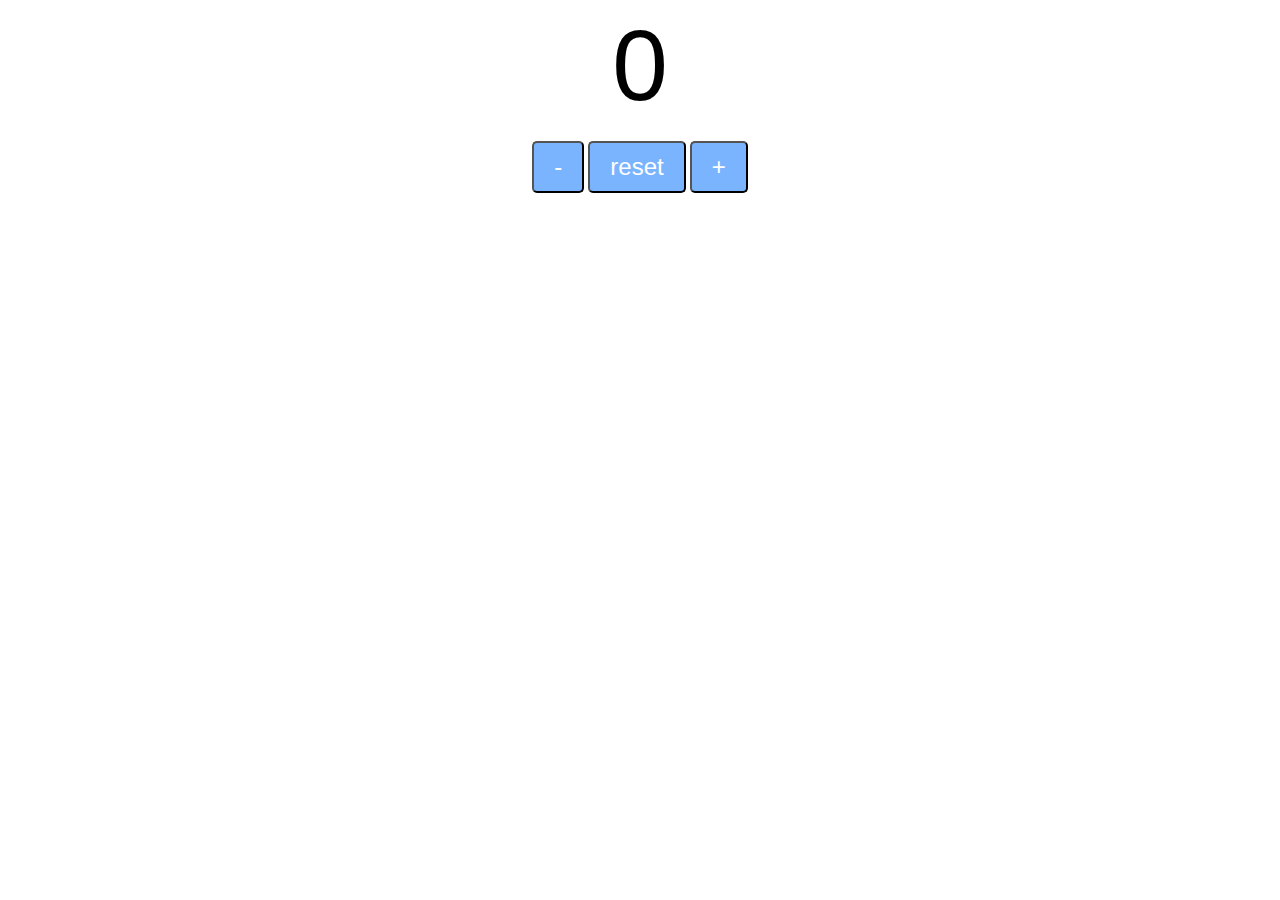
==== index.html @ 077f30b2 "Add files via upload" ====
<!DOCTYPE html>
<html lang="en">
<head>
    <meta charset="UTF-8">
    <meta name="viewport" content="width=device-width, initial-scale=1.0">
    <title>Death Counter</title>
    <link rel="stylesheet" href="style.css">
</head>
<body>
    <label id="countLabel">0</label><br>
    <div id="btnContainer">
        <button id="decreaseBtn" class="buttons">-</button>
        <button id="resetBtn" class="buttons">reset</button>
        <button id="increaseBtn" class="buttons">+</button>
    </div>
    
    <script src="index.js"></script>
</body>
</html>
---- style.css ----
#countLabel{
    display: block;
    text-align: center;
    font-size: 100px;
    font-family: Helvetica;
}
#btnContainer{
    text-align: center;
}
.buttons{
    padding: 10px 20px;
    font-size: 1.5em; /*em=prozent also 150%*/
    color: white;
    background-color: hsl(214, 100%, 74%);
    border-radius: 5px;
    cursor: pointer;
    transition: background-color 0.25s;
}
.buttons:hover{
    background-color:  hsl(214, 91%, 46%);
}
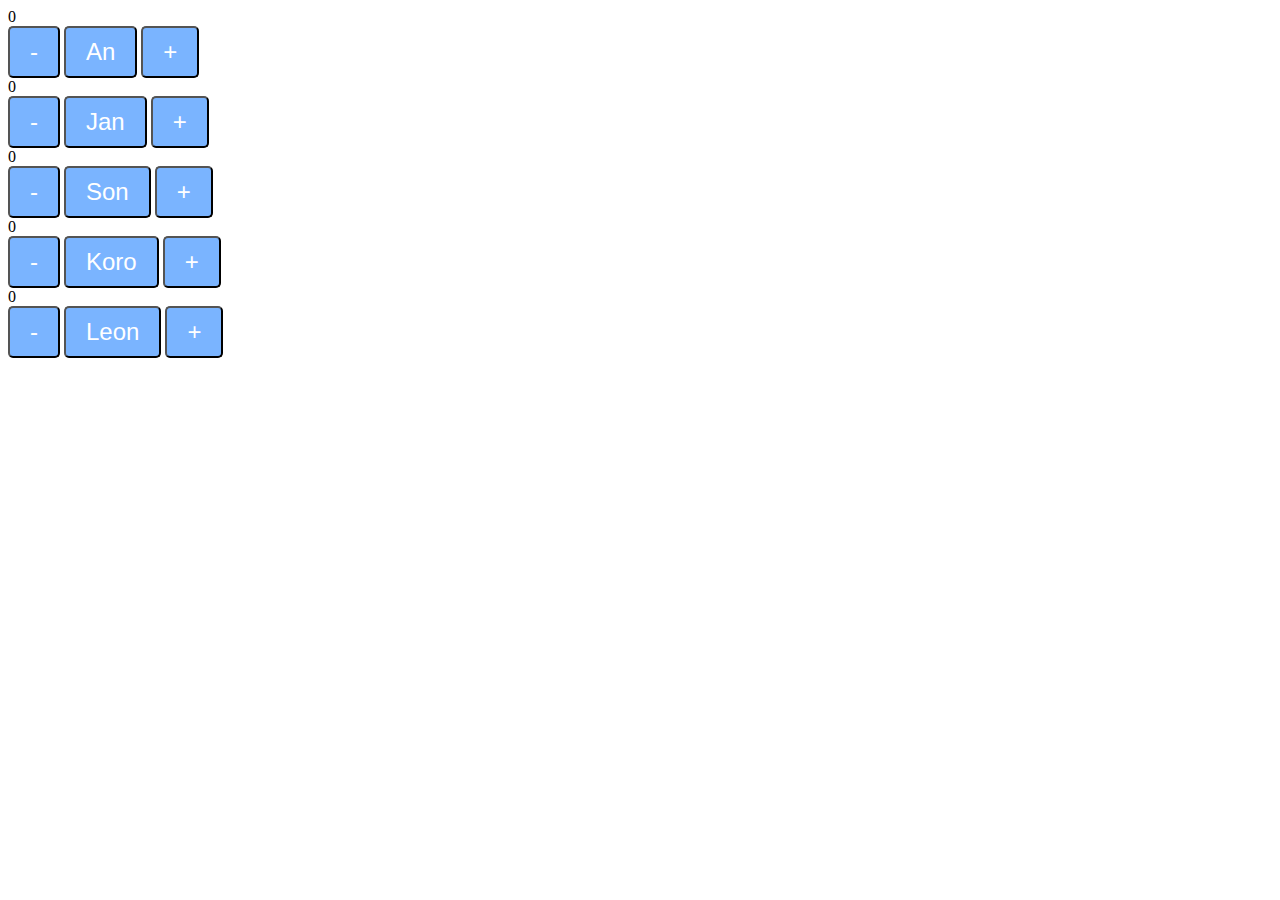
==== commit f01336d5: "Update index.html" ====
--- a/index.html
+++ b/index.html
@@ -3,18 +3,56 @@
 <head>
     <meta charset="UTF-8">
     <meta name="viewport" content="width=device-width, initial-scale=1.0">
-    <title>Death Counter</title>
+    <title>Multi Counter</title>
     <link rel="stylesheet" href="style.css">
 </head>
 <body>
-    <label id="countLabel">0</label><br>
-    <div id="btnContainer">
-        <button id="decreaseBtn" class="buttons">-</button>
-        <button id="resetBtn" class="buttons">reset</button>
-        <button id="increaseBtn" class="buttons">+</button>
+    <div class="counter-row">
+        <div class="counter-container">
+            <label id="countLabel1">0</label><br>
+            <div class="btnContainer">
+                <button class="buttons" onclick="decreaseCounter(1)">-</button>
+                <button class="buttons" onclick="resetCounter(1)">An</button>
+                <button class="buttons" onclick="increaseCounter(1)">+</button>
+            </div>
+        </div>
+        <div class="counter-container">
+            <label id="countLabel2">0</label><br>
+            <div class="btnContainer">
+                <button class="buttons" onclick="decreaseCounter(2)">-</button>
+                <button class="buttons" onclick="resetCounter(2)">Jan</button>
+                <button class="buttons" onclick="increaseCounter(2)">+</button>
+            </div>
+        </div>
+        <div class="counter-container">
+            <label id="countLabel3">0</label><br>
+            <div class="btnContainer">
+                <button class="buttons" onclick="decreaseCounter(3)">-</button>
+                <button class="buttons" onclick="resetCounter(3)">Son</button>
+                <button class="buttons" onclick="increaseCounter(3)">+</button>
+            </div>
+        </div>
     </div>
-    
+    <div class="counter-row">
+        <div class="counter-container">
+            <label id="countLabel4">0</label><br>
+            <div class="btnContainer">
+                <button class="buttons" onclick="decreaseCounter(4)">-</button>
+                <button class="buttons" onclick="resetCounter(4)">Koro</button>
+                <button class="buttons" onclick="increaseCounter(4)">+</button>
+            </div>
+        </div>
+        <div class="counter-container">
+            <label id="countLabel5">0</label><br>
+            <div class="btnContainer">
+                <button class="buttons" onclick="decreaseCounter(5)">-</button>
+                <button class="buttons" onclick="resetCounter(5)">Leon</button>
+                <button class="buttons" onclick="increaseCounter(5)">+</button>
+            </div>
+        </div>
+    </div>
     <script src="index.js"></script>
 </body>
 </html>
 
+
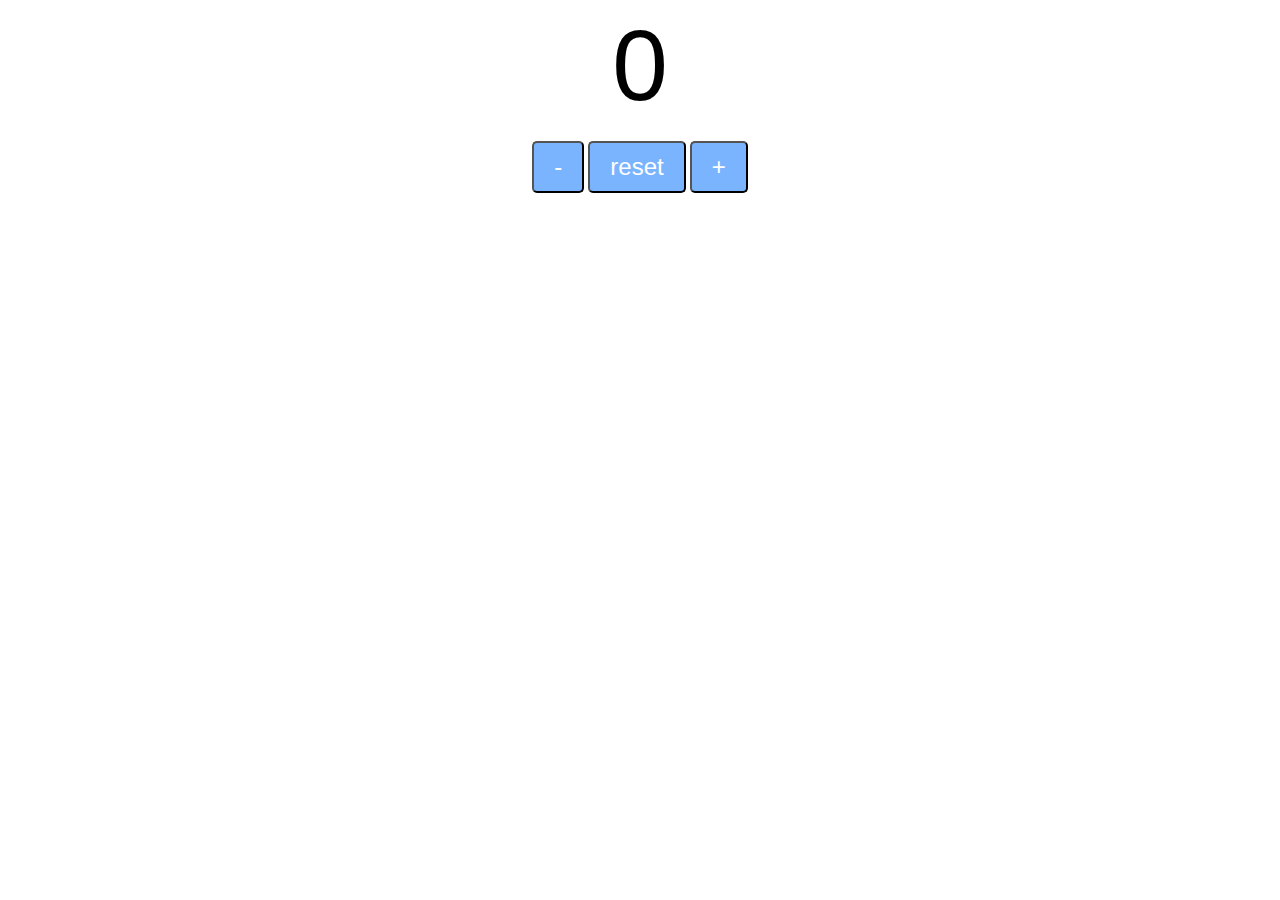
==== commit c89e7ae4: "Add files via upload" ====
--- a/index.html
+++ b/index.html
@@ -3,56 +3,17 @@
 <head>
     <meta charset="UTF-8">
     <meta name="viewport" content="width=device-width, initial-scale=1.0">
-    <title>Multi Counter</title>
+    <title>Death Counter</title>
     <link rel="stylesheet" href="style.css">
 </head>
 <body>
-    <div class="counter-row">
-        <div class="counter-container">
-            <label id="countLabel1">0</label><br>
-            <div class="btnContainer">
-                <button class="buttons" onclick="decreaseCounter(1)">-</button>
-                <button class="buttons" onclick="resetCounter(1)">An</button>
-                <button class="buttons" onclick="increaseCounter(1)">+</button>
-            </div>
-        </div>
-        <div class="counter-container">
-            <label id="countLabel2">0</label><br>
-            <div class="btnContainer">
-                <button class="buttons" onclick="decreaseCounter(2)">-</button>
-                <button class="buttons" onclick="resetCounter(2)">Jan</button>
-                <button class="buttons" onclick="increaseCounter(2)">+</button>
-            </div>
-        </div>
-        <div class="counter-container">
-            <label id="countLabel3">0</label><br>
-            <div class="btnContainer">
-                <button class="buttons" onclick="decreaseCounter(3)">-</button>
-                <button class="buttons" onclick="resetCounter(3)">Son</button>
-                <button class="buttons" onclick="increaseCounter(3)">+</button>
-            </div>
-        </div>
+    <label id="countLabel">0</label><br>
+    <div id="btnContainer">
+        <button id="decreaseBtn" class="buttons">-</button>
+        <button id="resetBtn" class="buttons">reset</button>
+        <button id="increaseBtn" class="buttons">+</button>
     </div>
-    <div class="counter-row">
-        <div class="counter-container">
-            <label id="countLabel4">0</label><br>
-            <div class="btnContainer">
-                <button class="buttons" onclick="decreaseCounter(4)">-</button>
-                <button class="buttons" onclick="resetCounter(4)">Koro</button>
-                <button class="buttons" onclick="increaseCounter(4)">+</button>
-            </div>
-        </div>
-        <div class="counter-container">
-            <label id="countLabel5">0</label><br>
-            <div class="btnContainer">
-                <button class="buttons" onclick="decreaseCounter(5)">-</button>
-                <button class="buttons" onclick="resetCounter(5)">Leon</button>
-                <button class="buttons" onclick="increaseCounter(5)">+</button>
-            </div>
-        </div>
-    </div>
+    
     <script src="index.js"></script>
 </body>
-</html>
-
-
+</html> --- a/style.css
+++ b/style.css
@@ -9,7 +9,7 @@
 }
 .buttons{
     padding: 10px 20px;
-    font-size: 1.5em; /*em=prozent also 150%*/
+    font-size: 1.5em; 
     color: white;
     background-color: hsl(214, 100%, 74%);
     border-radius: 5px;
